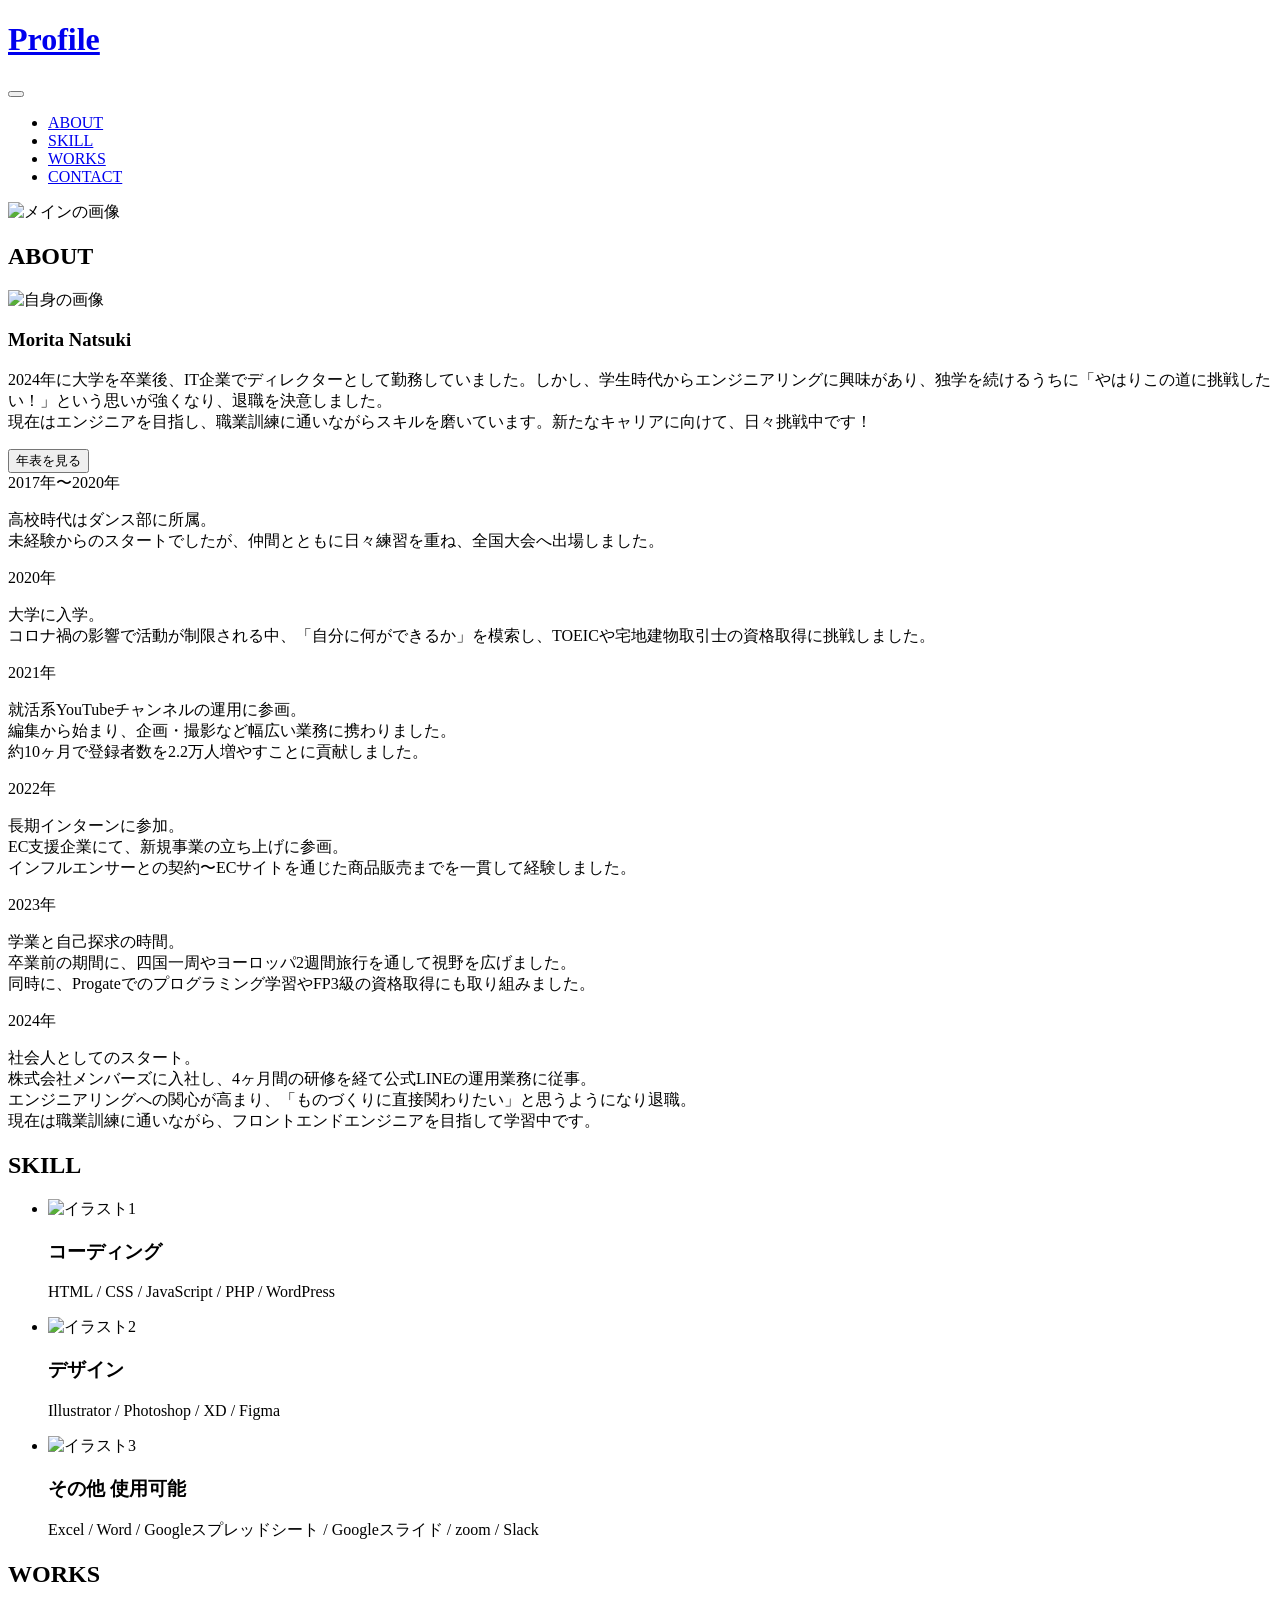
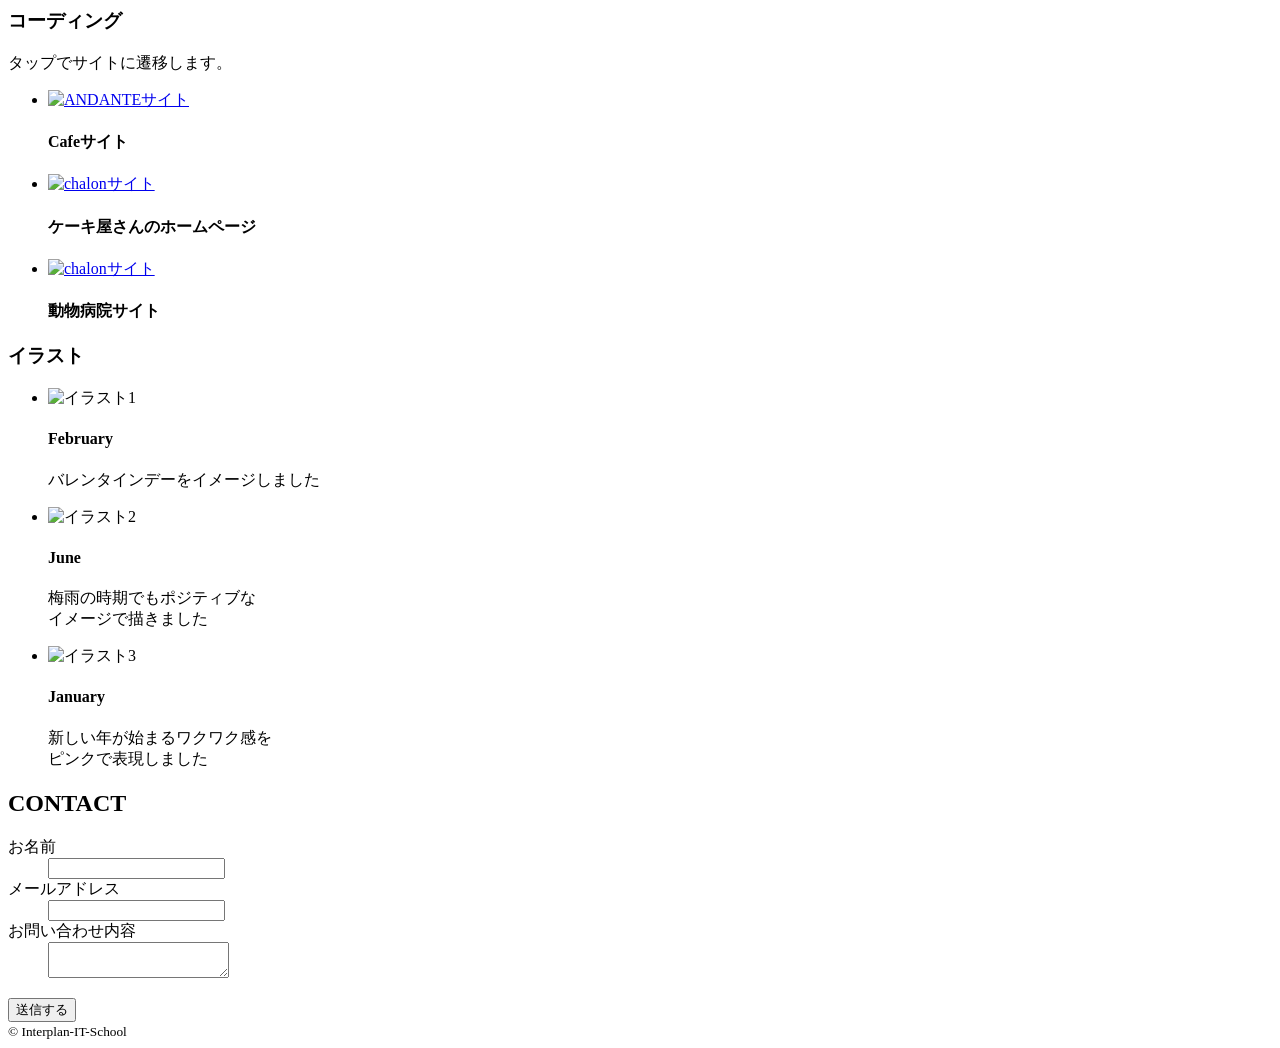
==== index.html @ 2e84adff "Add files via upload" ====
<!DOCTYPE html>
<html lang="ja">
<head>
  <meta charset="UTF-8">
  <meta name="viewport" content="width=device-width, initial-scale=1.0">
  <title>Profile/NatsukiMorita</title>
  <link rel="stylesheet" href="style.css">
  <link href="https://fonts.googleapis.com/css2?family=Agu+Display&family=Josefin+Slab:ital,wght@0,100..700;1,100..700&family=Quicksand:wght@300..700&display=swap" rel="stylesheet">
</head>
<body>
  <header>
    <div class="wrapper">
      <h1><a href="#">Profile</a></h1>
      <button class="site_header_navbtn" type="button">
        <span></span>
      </button>
      <nav class="site_header_nav">
        <ul>
          <li><a href="#about">ABOUT</a></li>
          <li><a href="#photo">SKILL</a></li>
          <li><a href="#works">WORKS</a></li>
          <li><a href="#contact">CONTACT</a></li>
        </ul>
      </nav>
    </div>
  </header>
  <main>
    <div id="mainvisual">
      <img src="img/mainvisual.JPEG" alt="メインの画像">
    </div>
    <section id="about" class="wrapper">
      <h2 class="section_title">ABOUT</h2>
      <div class="about_content">
        <img src="img/profile.webp" alt="自身の画像">
        <div class="text">
          <h3 class="content_title">Morita Natsuki</h3>
          <p>
            2024年に大学を卒業後、IT企業でディレクターとして勤務していました。しかし、学生時代からエンジニアリングに興味があり、独学を続けるうちに「やはりこの道に挑戦したい！」という思いが強くなり、退職を決意しました。<br>現在はエンジニアを目指し、職業訓練に通いながらスキルを磨いています。新たなキャリアに向けて、日々挑戦中です！
          </p>
        </div>
      </div>

      <div class="button-container">
        <button id="toggleTimelineBtn">年表を見る</button>
      </div>  
      <section class="timeline hidden"  id="timeline" aria-label="人生年表">  
          <article class="timeline-item left">
            <div class="content">
              <time datetime="2017">2017年〜2020年</time>
              <p>
                高校時代はダンス部に所属。<br>
                未経験からのスタートでしたが、仲間とともに日々練習を重ね、全国大会へ出場しました。
              </p>
            </div>
          </article>
          
          <article class="timeline-item right">
            <div class="content">
              <time datetime="2020">2020年</time>
              <p>
                大学に入学。<br>
                コロナ禍の影響で活動が制限される中、「自分に何ができるか」を模索し、TOEICや宅地建物取引士の資格取得に挑戦しました。
              </p>
            </div>
          </article>
          
          <article class="timeline-item left">
            <div class="content">
              <time datetime="2021">2021年</time>
              <p>
                就活系YouTubeチャンネルの運用に参画。<br>
                編集から始まり、企画・撮影など幅広い業務に携わりました。<br>
                約10ヶ月で登録者数を2.2万人増やすことに貢献しました。
              </p>
            </div>
          </article>
          
          <article class="timeline-item right">
            <div class="content">
              <time datetime="2022">2022年</time>
              <p>
                長期インターンに参加。<br>
                EC支援企業にて、新規事業の立ち上げに参画。<br>
                インフルエンサーとの契約〜ECサイトを通じた商品販売までを一貫して経験しました。
              </p>
            </div>
          </article>
          
          <article class="timeline-item left">
            <div class="content">
              <time datetime="2023">2023年</time>
              <p>
                学業と自己探求の時間。<br>
                卒業前の期間に、四国一周やヨーロッパ2週間旅行を通して視野を広げました。<br>
                同時に、Progateでのプログラミング学習やFP3級の資格取得にも取り組みました。
              </p>
            </div>
          </article>
          
          <article class="timeline-item right">
            <div class="content">
              <time datetime="2024">2024年</time>
              <p>
                社会人としてのスタート。<br>
                株式会社メンバーズに入社し、4ヶ月間の研修を経て公式LINEの運用業務に従事。<br>
                エンジニアリングへの関心が高まり、「ものづくりに直接関わりたい」と思うようになり退職。<br>
                現在は職業訓練に通いながら、フロントエンドエンジニアを目指して学習中です。
              </p>
            </div>
          </article>    
      </section>
    </section>
    

    <section id="photo" class="wrapper">
      <h2 class="section_title">SKILL</h2>
      <ul>
        <li>
          <img src="img/photo1.png" alt="イラスト1">
            <h3 class="content_title">コーディング</h3>
            <p>HTML / CSS / JavaScript  / PHP / WordPress</p>
        </li>
        <li>
          <img src="img/photo2.png" alt="イラスト2">
          <h3 class="content_title">デザイン</h3>
          <p>Illustrator / Photoshop / XD / Figma</p>
        </li>
        <li>
          <img src="img/photo3.png" alt="イラスト3">
          <h3 class="content_title">その他 使用可能</h3>
          <p>Excel / Word / Googleスプレッドシート / Googleスライド / zoom / Slack</p>
        </li>
      </ul>
    </section>
    
    <section id="works" class="wrapper">
      <h2 class="section_title">WORKS</h2>
      <h3 class="section_subtitle">コーディング</h3>
      <p>タップでサイトに遷移します。</p>
      <ul class="works_site">
          <li class="works_card">
            <a href="https://intp.site/2614/ANDANTE/"><img src="img/ANDANTE.webp" alt="ANDANTEサイト"></a>
            <h4 class="content_title">Cafeサイト</h4>
          </li>
          <li class="works_card">
            <a href="https://intp.site/2614/CHALON/"><img src="img/CHALON.webp" alt="chalonサイト"></a>
            <h4 class="content_title">ケーキ屋さんのホームページ</h4>
          </li>
          <li class="works_card">
            <a href="https://intp.site/2614/animal-hospital/"><img src="img/animal-hospital.webp" alt="chalonサイト"></a>
            <h4 class="content_title">動物病院サイト</h4>
          </li>
      </ul>

      <h3 class="section_subtitle">イラスト</h3>
      <ul class="works_illust">
          <li class="works_card">
            <img src="img/illust1.PNG" alt="イラスト1">
            <h4 class="content_title">February</h4>
            <p>バレンタインデーをイメージしました</p>
          </li>
          <li class="works_card">
            <img src="img/illust2.PNG" alt="イラスト2">
            <h4 class="content-title">June</h4>
            <p>梅雨の時期でもポジティブな<br>イメージで描きました</p>
          </li>
          <li class="works_card">
            <img src="img/illust3.PNG" alt="イラスト3">
            <h4 class="content_title">January</h4>
            <p>新しい年が始まるワクワク感を<br>ピンクで表現しました</p>
          </li>
      </ul>
    </section>

    <section id="contact" class="wrapper">
      <h2 class="section_title">CONTACT</h2>
      <form action="program.php" method="post">
          <dl>
              <div class="form_item">
                  <dt>お名前</dt>
                  <dd><input type="text" name="userName" required></dd>
              </div>
              <div class="form_item">
                  <dt>メールアドレス</dt>
                  <dd><input type="email" name="userEmail" required></dd>
              </div>
              <div class="form_item">
                  <dt>お問い合わせ内容</dt>
                  <dd><textarea name="message" required></textarea></dd>
              </div>
          </dl>
          <div class="form_submit">
              <input type="submit" value="送信する">
          </div>
      </form>
    </section>
  </main>
  <footer>
    <small>&copy; Interplan-IT-School</small>
  </footer>
  <script src="js/jquery-3.7.1.min.js"></script>
  <script src="js/jQuery-inView.min.js"></script>
  <script src="js/slick-1.8.1 2/slick/slick.min.js"></script>

  <script src="js/script.js"></script>
</body>
</html>
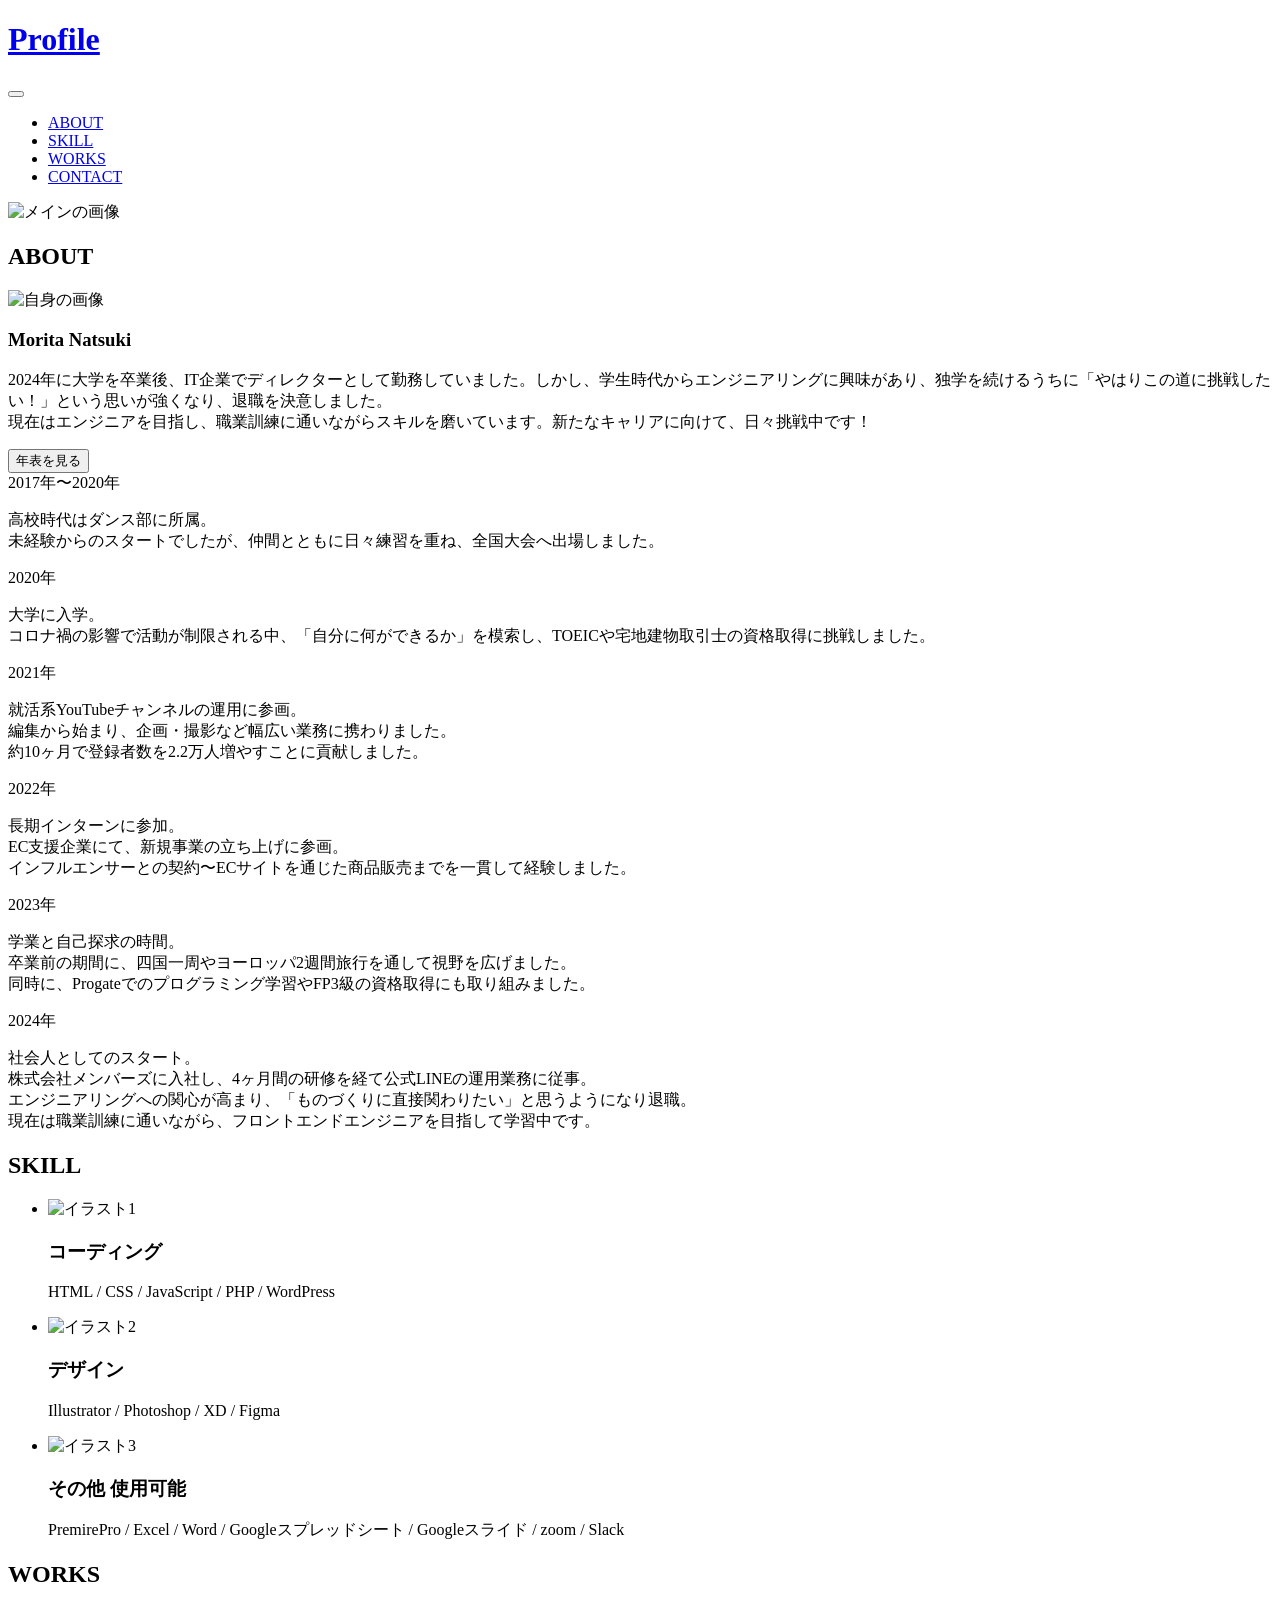
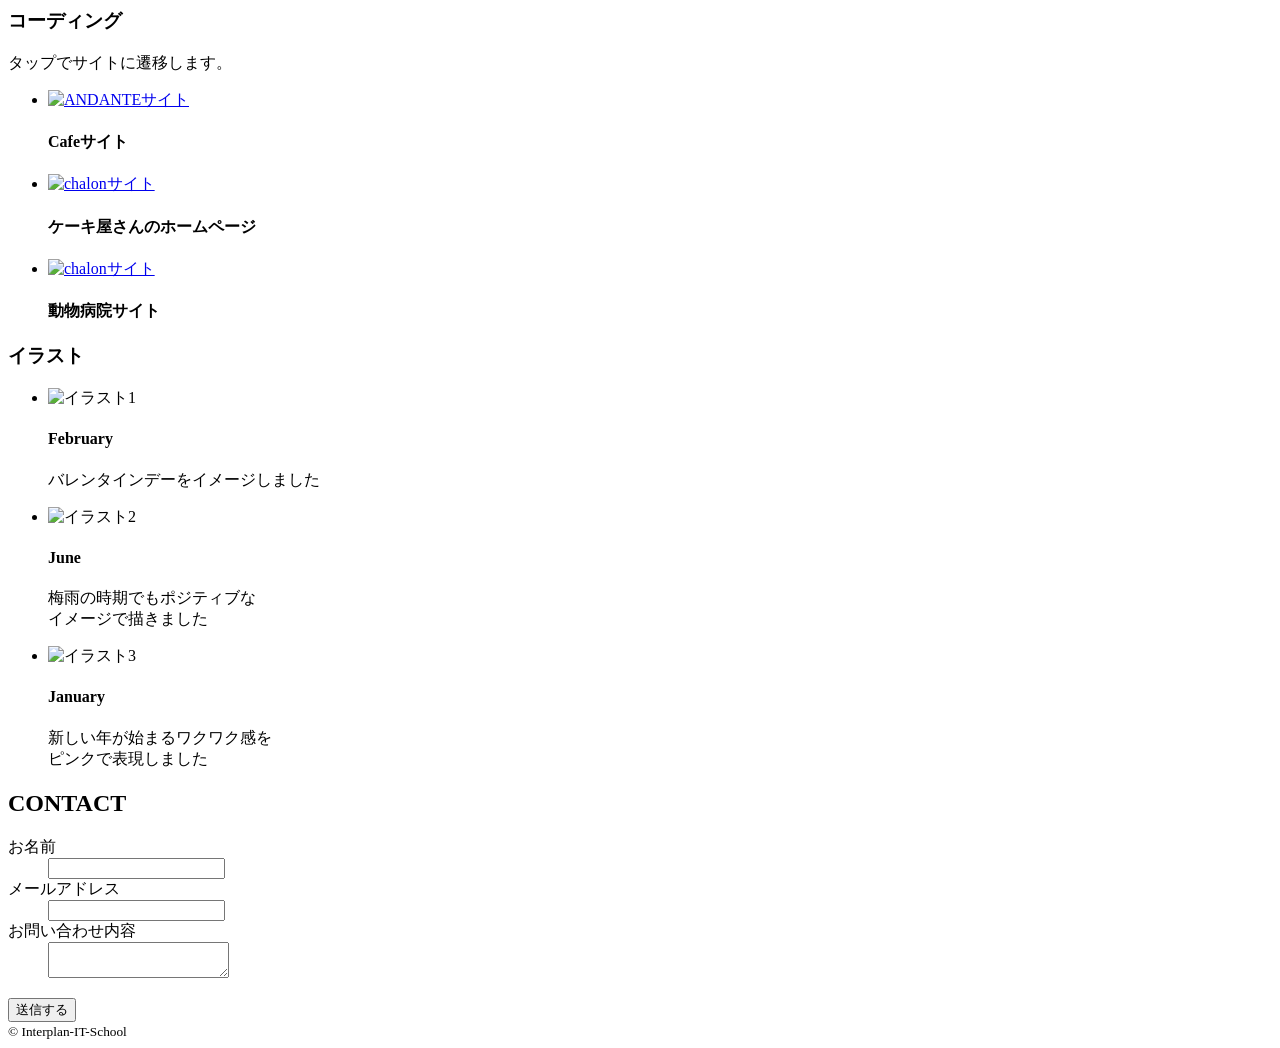
==== commit 07b5b7bf: "Update index.html" ====
--- a/index.html
+++ b/index.html
@@ -128,7 +128,7 @@
         <li>
           <img src="img/photo3.png" alt="イラスト3">
           <h3 class="content_title">その他 使用可能</h3>
-          <p>Excel / Word / Googleスプレッドシート / Googleスライド / zoom / Slack</p>
+          <p>PremirePro / Excel / Word / Googleスプレッドシート / Googleスライド / zoom / Slack</p>
         </li>
       </ul>
     </section>
@@ -204,4 +204,4 @@
 
   <script src="js/script.js"></script>
 </body>
-</html>+</html>
